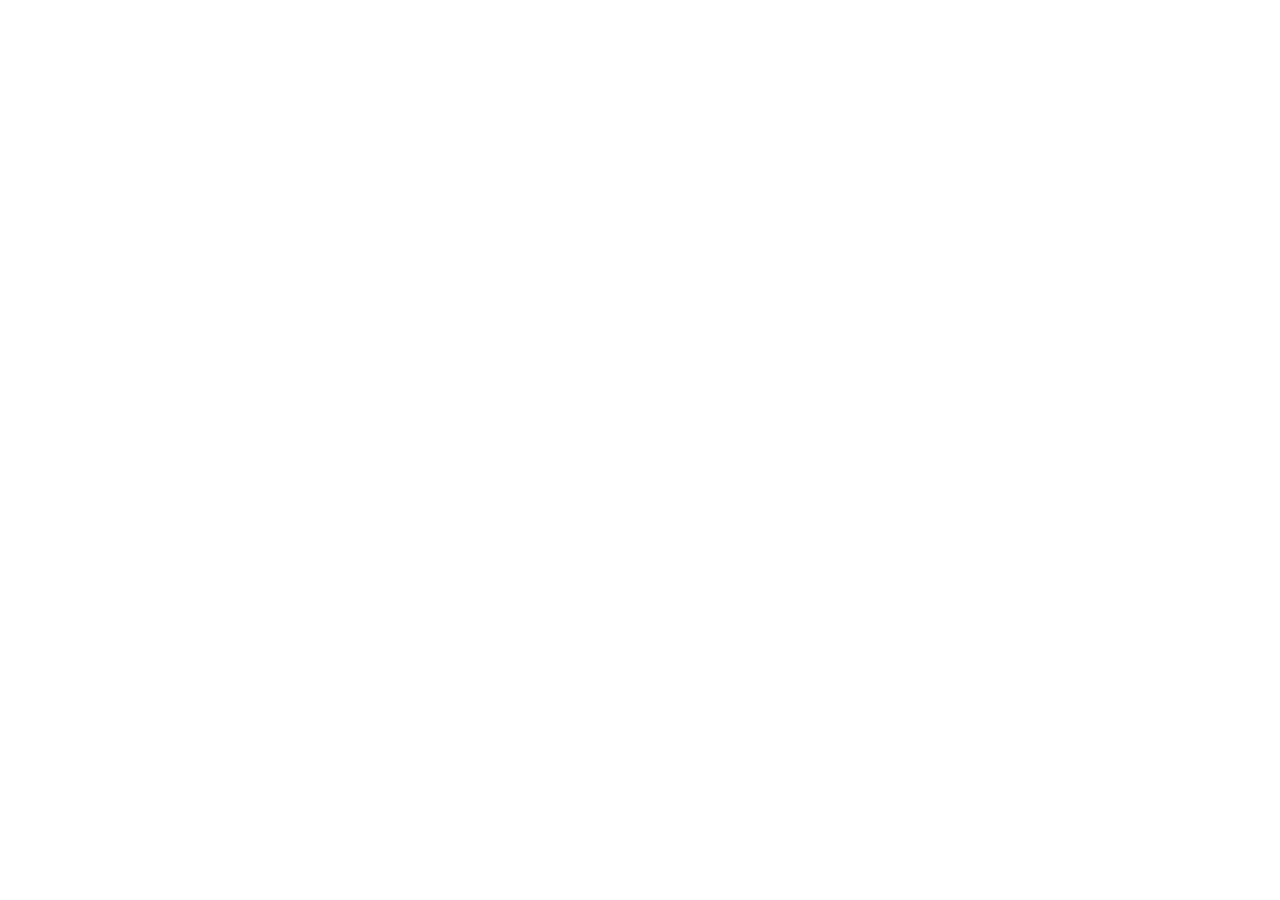
==== rpg/index.html @ 97595e9b "added divs and scripts tags in the body element" ====
<!DOCTYPE html>

<html lang="en">

<head>
    <meta charset="UTF-8">
    <title>RPG-Dragon Repeller</title>
    <link rel="stylesheet" href="style.css">
</head>


<body>

    <div></div>
    <div></div>
    <div></div>
    <div></div>

    <script src="index.js"></script>

</body>



</html>
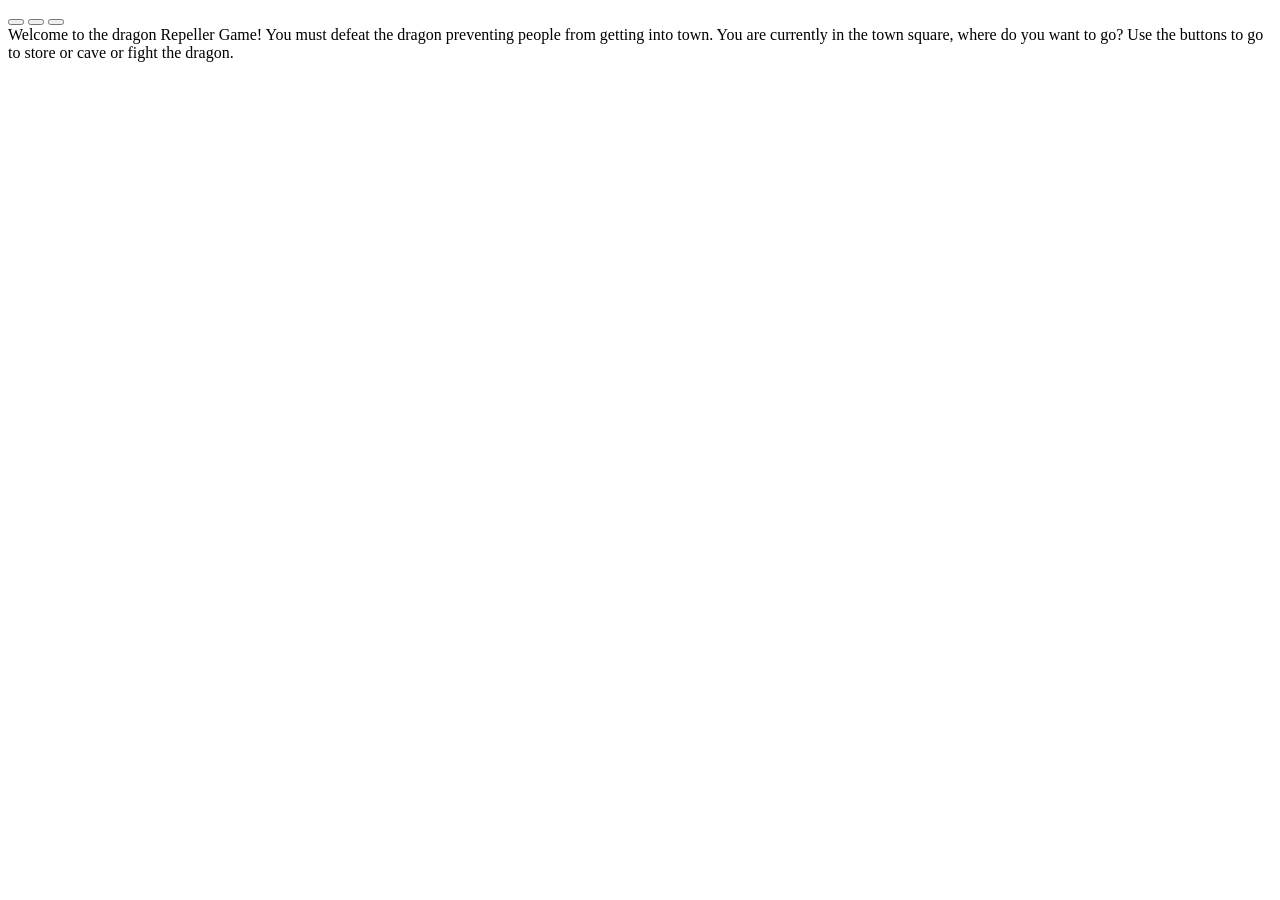
==== commit d977637d: "update game info text for the users in a separate div" ====
--- a/rpg/index.html
+++ b/rpg/index.html
@@ -11,15 +11,33 @@
 
 <body>
 
-    <div></div>
-    <div></div>
-    <div></div>
-    <div></div>
+    <div id="game">
 
+        <div id="stats">
+            <span></span>
+            <span></span>
+            <span></span>
+        </div>
+
+        <div id="controls">
+            <button></button>
+            <button></button>
+            <button></button>
+        </div>
+
+        <div id="monsterStats">
+            <span></span>
+            <span></span>
+        </div>
+
+        <div id="text">
+            Welcome to the dragon Repeller Game! You must defeat the dragon preventing people from getting into town. You are currently in the town square, where do you want to go? Use the buttons to go to store or cave or fight the dragon.
+        </div>
+
+    </div>
+    
     <script src="index.js"></script>
 
 </body>
 
-
-
 </html>
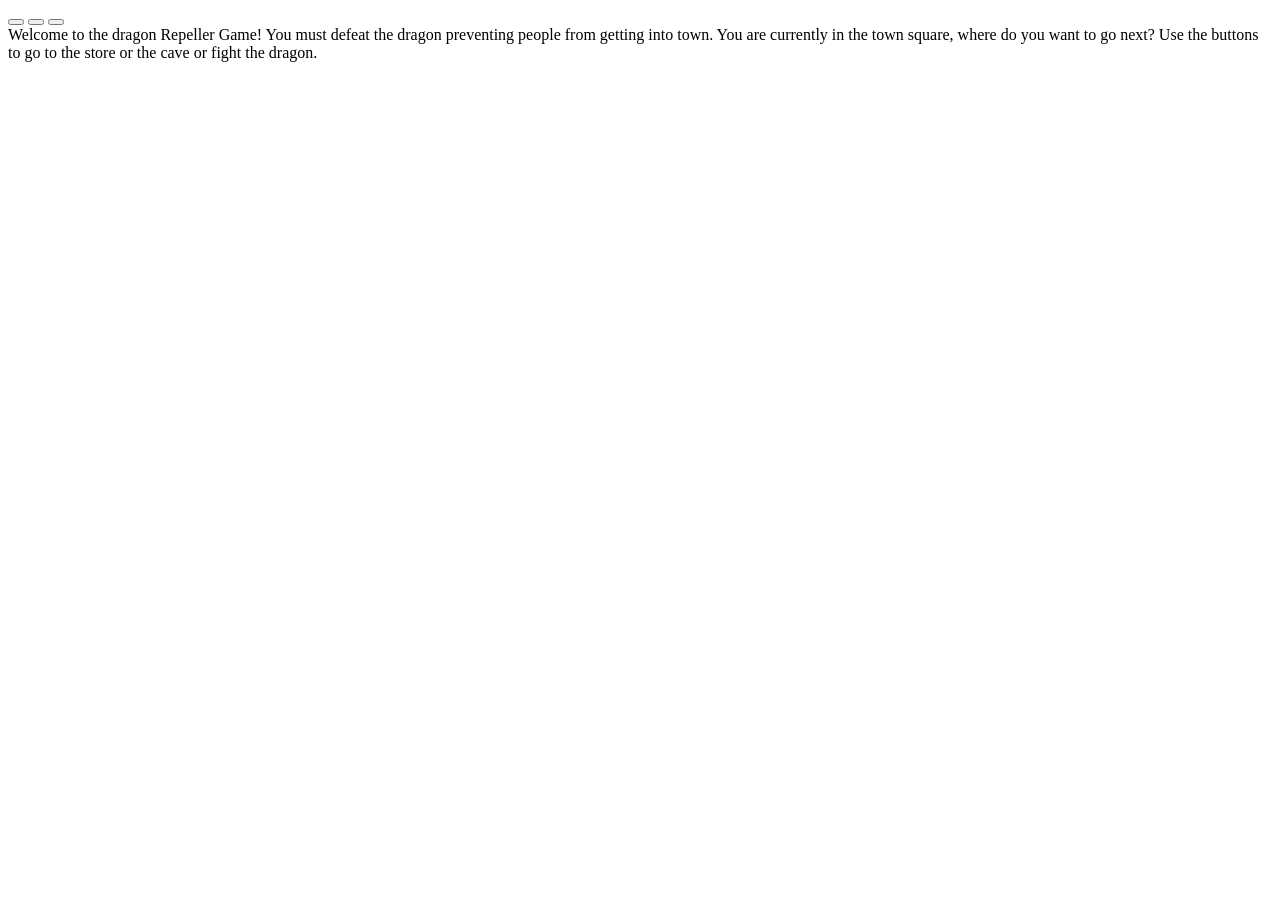
==== commit 784c2463: "update game info text for the users in a separate div" ====
--- a/rpg/index.html
+++ b/rpg/index.html
@@ -31,7 +31,7 @@
         </div>
 
         <div id="text">
-            Welcome to the dragon Repeller Game! You must defeat the dragon preventing people from getting into town. You are currently in the town square, where do you want to go? Use the buttons to go to store or cave or fight the dragon.
+            Welcome to the dragon Repeller Game! You must defeat the dragon preventing people from getting into town. You are currently in the town square, where do you want to go next? Use the buttons to go to the store or the cave or fight the dragon.
         </div>
 
     </div>
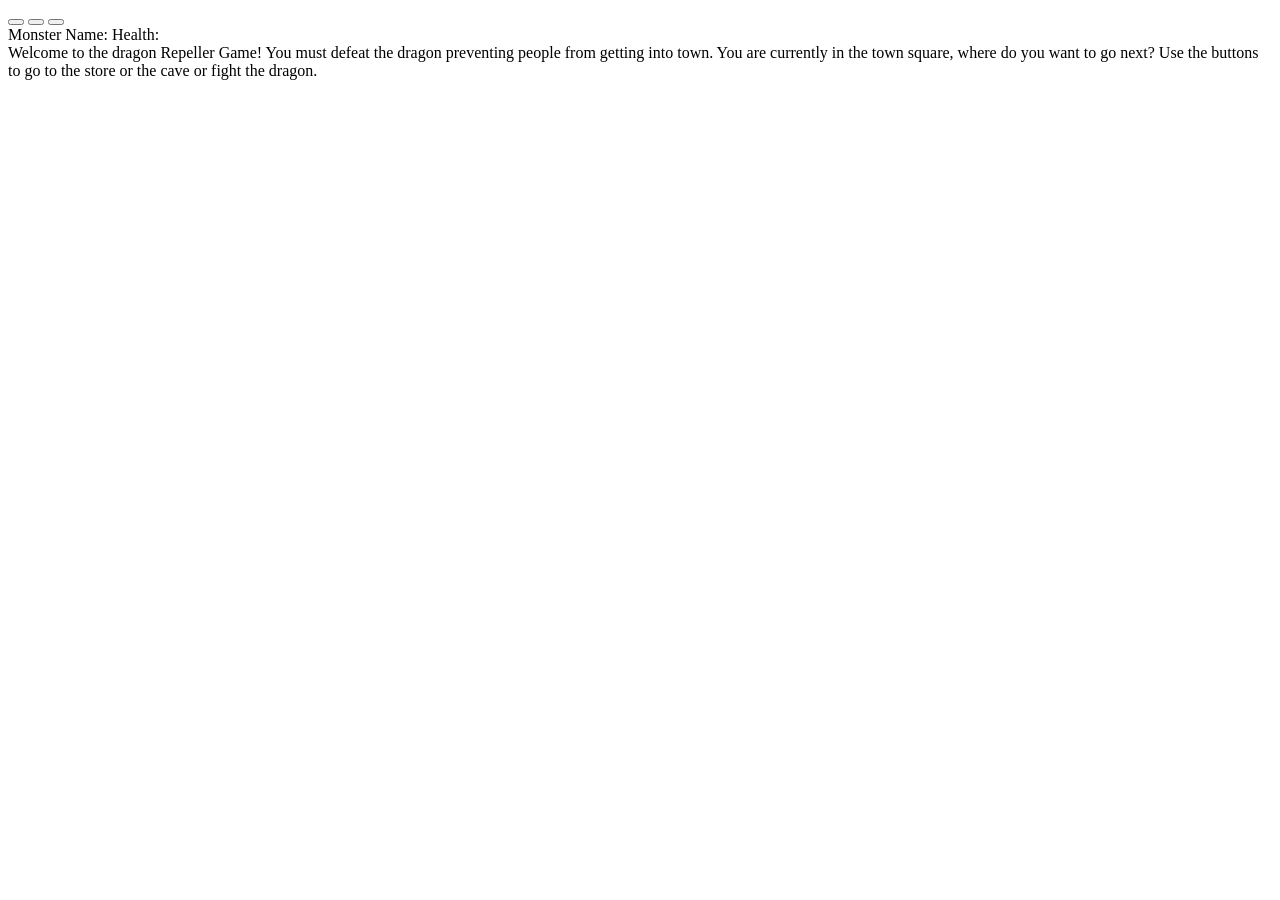
==== commit a32ee916: "update monster health" ====
--- a/rpg/index.html
+++ b/rpg/index.html
@@ -26,8 +26,8 @@
         </div>
 
         <div id="monsterStats">
-            <span></span>
-            <span></span>
+            <span class="stat">Monster Name: <strong><span id="MonsterName"></span></strong>  </span>
+            <span class="stat">Health: <strong><span id="MonsterHealth"></span></strong>  </span>
         </div>
 
         <div id="text">
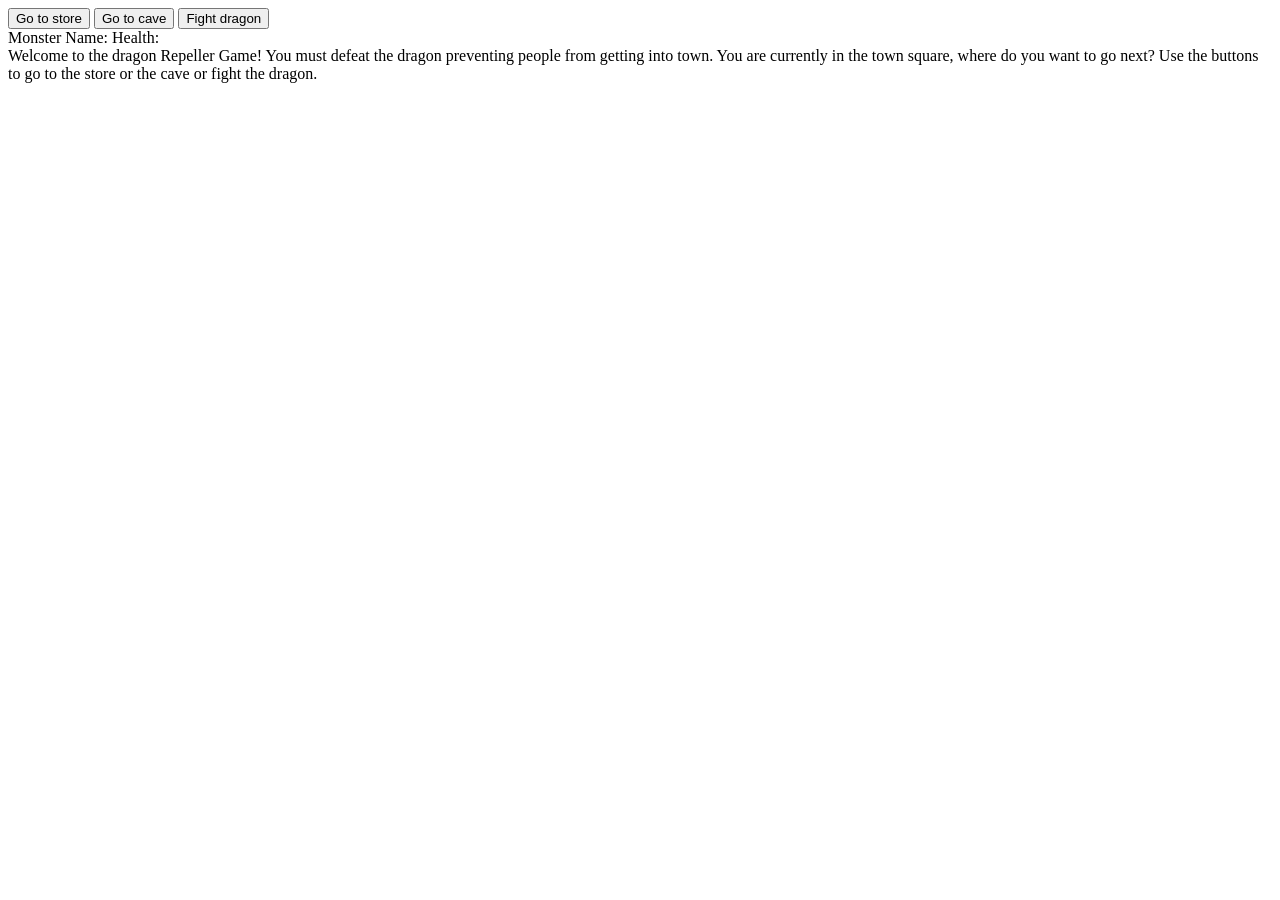
==== commit e980323d: "update controls" ====
--- a/rpg/index.html
+++ b/rpg/index.html
@@ -20,9 +20,9 @@
         </div>
 
         <div id="controls">
-            <button></button>
-            <button></button>
-            <button></button>
+            <button id="button1">Go to store</button>
+            <button id="button2">Go to cave</button>
+            <button id="button3">Fight dragon</button>
         </div>
 
         <div id="monsterStats">
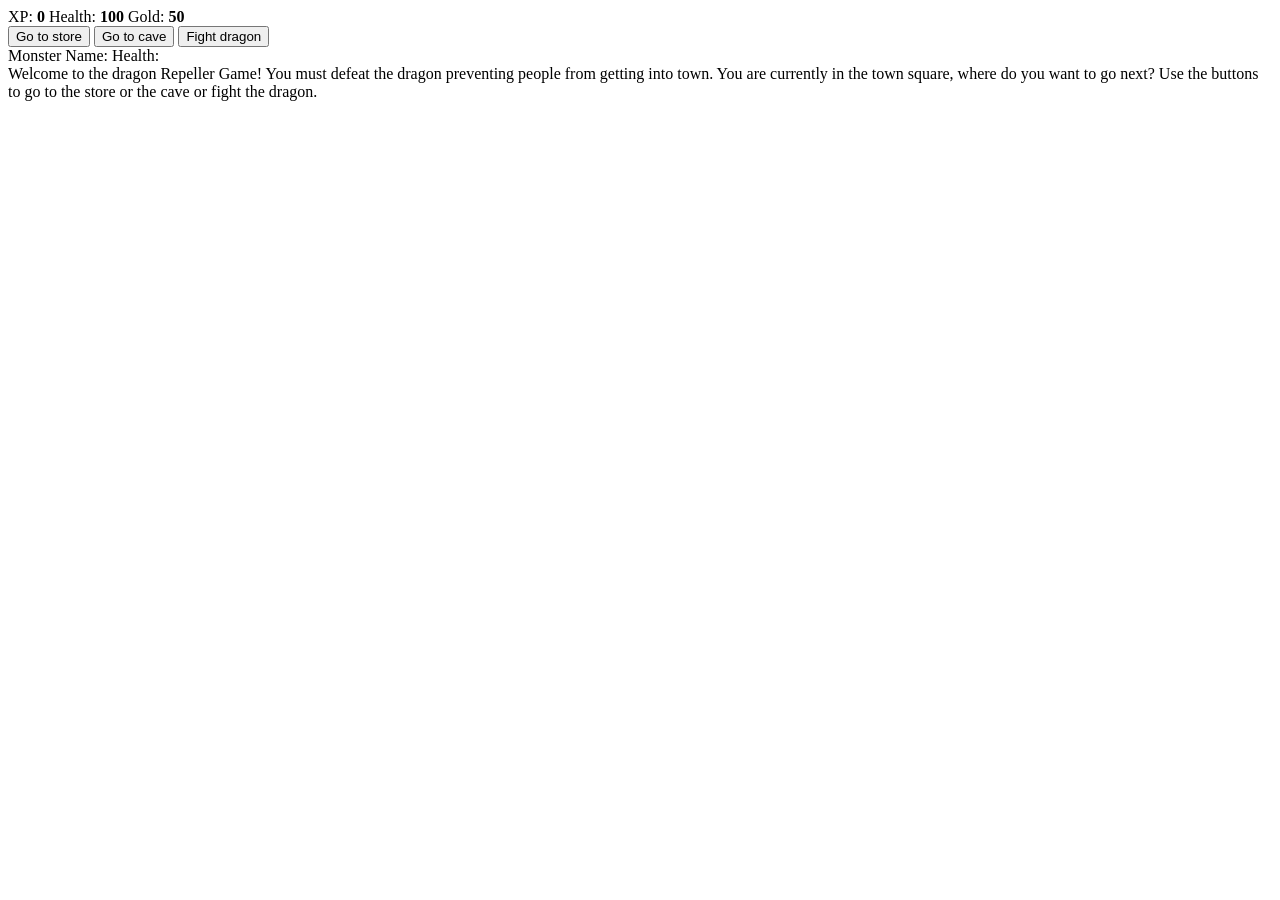
==== commit 994a7fee: "add games stats" ====
--- a/rpg/index.html
+++ b/rpg/index.html
@@ -14,9 +14,9 @@
     <div id="game">
 
         <div id="stats">
-            <span></span>
-            <span></span>
-            <span></span>
+            <span class="stat">XP: <strong><span id="xpText">0</span></strong>  </span>
+            <span class="stat">Health: <strong><span id="healthText">100</span></strong>  </span>
+            <span class="stat">Gold: <strong><span id="goldText">50</span></strong>  </span>
         </div>
 
         <div id="controls">
